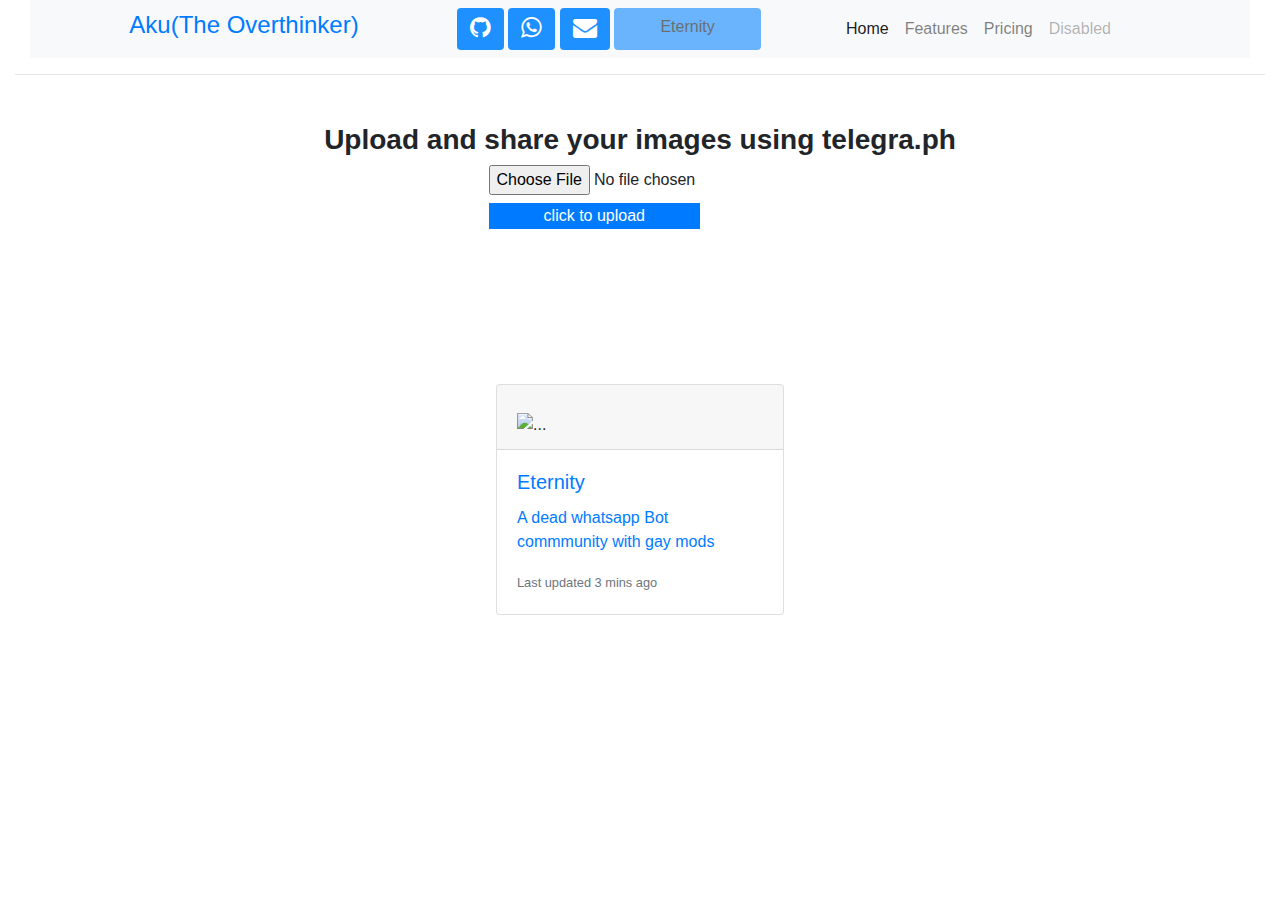
==== index.html @ 88d687d2 "h," ====
<!doctype html>

<html>
    <head>
        <meta http-equiv="X-UA-Compatible" content="IE=edge">
		<meta name="viewport" content="width=device-width, initial-scale=1">
		<meta charset="utf-8">
        <link rel="stylesheet" href="site.css" src="site.css">
        <link rel="stylesheet" href="https://cdnjs.cloudflare.com/ajax/libs/font-awesome/4.7.0/css/font-awesome.min.css">
        <link rel="stylesheet" href="https://cdn.jsdelivr.net/npm/bootstrap@4.0.0/dist/css/bootstrap.min.css" integrity="sha384-Gn5384xqQ1aoWXA+058RXPxPg6fy4IWvTNh0E263XmFcJlSAwiGgFAW/dAiS6JXm" crossorigin="anonymous">
        <title>Upload image to https://telegra.ph/</title>
        </head>
        <body>
            <div class="container-fluid">
                <div class="col-md-12">
                    <nav class="navbar navbar-expand-lg navbar-light bg-light">
                        <div class="colm-md-4">
                            <button class="navbar-toggler" type="button" data-toggle="collapse" data-target="#navbarNavAltMarkup" aria-controls="navbarNavAltMarkup" aria-expanded="false" aria-label="Toggle navigation">
                                <span class="navbar-toggler-icon"></span>
                            </button>
                        </div>
                        <div class="col-md-4">
                            <a class="navbar-" href="#"><h4 class="text-center">Aku(The Overthinker)</h4></a>
                        </div>
                        <div class="col-md-4">
                            <a class="btn" href="https://github.com/orgs/EternityBots/repositories">
                                <i class="fa fa-github" style="font-size:24px"></i>
                            </a>
                            <a class="btn" href="https://chat.whatsapp.com/JCCZPbPUbM1536n62zSFZi">
                                <i class="fa fa-whatsapp" href="#" style="font-size:24px"></i>
                            </a>
                            <a class="btn" href="mailto:aliwadood561@gmail.com" >
                                <i class="fa fa-envelope" href="#" style="font-size:24px"></i>
                            </a>
                            <a class="btn eternity disabled">Eternity</a>
                        </div>
                        <div class="collapse navbar-collapse" id="navbarNavAltMarkup">
                            <div class="navbar-nav">
                                <a class="nav-item nav-link active" href="#">Home <span class="sr-only">(current)</span></a>
                                <a class="nav-item nav-link" href="#">Features</a>
                                <a class="nav-item nav-link" href="#">Pricing</a>
                                <a class="nav-item nav-link disabled" href="#">Disabled</a>
                            </div>
                        </div>
                    </nav>
                </div>
                <!-- row 2 -->
                <hr>
                <div class="text-center mt-5">
                    <div><h3><b>Upload and share your images using telegra.ph</b></h3></div>
                </div>
                <div class="container-fluid text-center">
                    <div class="col-md-12">
                        <form method="post" action="https://telegra.ph/upload" enctype="multipart/form-data" target="_blank">
                            <label for="select-file">
                               <div class="col-md-6">
                                <input 
                                type="file" 
                                name="file0" 
                                id="select-file">
                               </div>
                               <div class="col-md-6">
                                <input 
                                value="click to upload" 
                                type="submit"
                                class="mt-2 mr-3 bg-primary text-white"
                                style="border: 1px blue; width: 155%;">
                               </div>

                            </label>
                        </form>
                    </div>
                </div>
                <div class="row mt-5">
                    <div class="col-md-3 col-sm-3 col-xs-3"></div>
                    <div class="col-md-6 col-sm-6 col-xs-6"></div>
                    <div class="col-md-3 col-sm-3 col-xs-3"></div>
                </div>
                <div class="row mt-5">
                    <div class="col-md-3 col-sm-3 col-xs-3"></div>
                    <div class="col-md-6 col-sm-6 col-xs-6"></div>
                    <div class="col-md-3 col-sm-3 col-xs-3"></div>
                </div>
                <div class="row mt-5">
                    <div class="col-md-3 col-sm-3 col-xs-3"></div>
                    <div class="col-md-6 col-sm-6 col-xs-6"></div>
                    <div class="col-md-3 col-sm-3 col-xs-3"></div>
                </div>
                
                
                    <div class="card border- mb-3 card" style="max-width: 18rem;">
                        <div class="card-header"><img src="https://telegra.ph/file/366eaf7b914a76259b7e6.jpg" class="mt-3 img-fluid rounded-start" alt="..."></div>
                        <div class="card-body text-primary">
                          <h5 class="card-title">Eternity</h5>
                          <p class="card-text">A dead whatsapp Bot commmunity with gay mods</p>
                          <p class="card-text"><small class="text-muted">Last updated 3 mins ago</small></p>
                        </div>
                      </div>
                      
                      
            
            </div> 

        <!-- <h1>Upload image to https://telegra.ph/</h1>
        <hr/>

		<div class="container">
            <form method="post" action="https://telegra.ph/upload" enctype="multipart/form-data" target="_blank">
                <label for="select-file">Select Image(<5M):</label>
                <input id="select-file" name="file0" type="file">
                <input value="click to upload" type="submit">
            </form>
		</div>
        
        <hr/>
        <div>
        <p>The url of the image below is <strong>https://telegra.ph/file/cad7038fe82e47f79c609.jpg<strong> </p>
        <img src="https://telegra.ph/file/cad7038fe82e47f79c609.jpg" width=100%>
        </div> -->

	</body>
</html>
---- site.css ----
input:hover {
    color: aqua;
}
.card {
    margin: 0 auto; /* Added */
    float: none; /* Added */
    margin-bottom: 10px; /* Added */
}
/* Style buttons */
.btn {
    background-color: DodgerBlue; /* Blue background */
    border: none; /* Remove borders */
    color: white; /* White text */
    padding: 8px 10px; /* Some padding */
    font-size: 10px; /* Set a font size */
    cursor: pointer; /* Mouse pointer on hover */
}
/* Darker background on mouse-over */
.btn:hover {
    background-color: RoyalBlue;
}
.eternity{
    height: 42px; 
    width: 40%; 
    
}
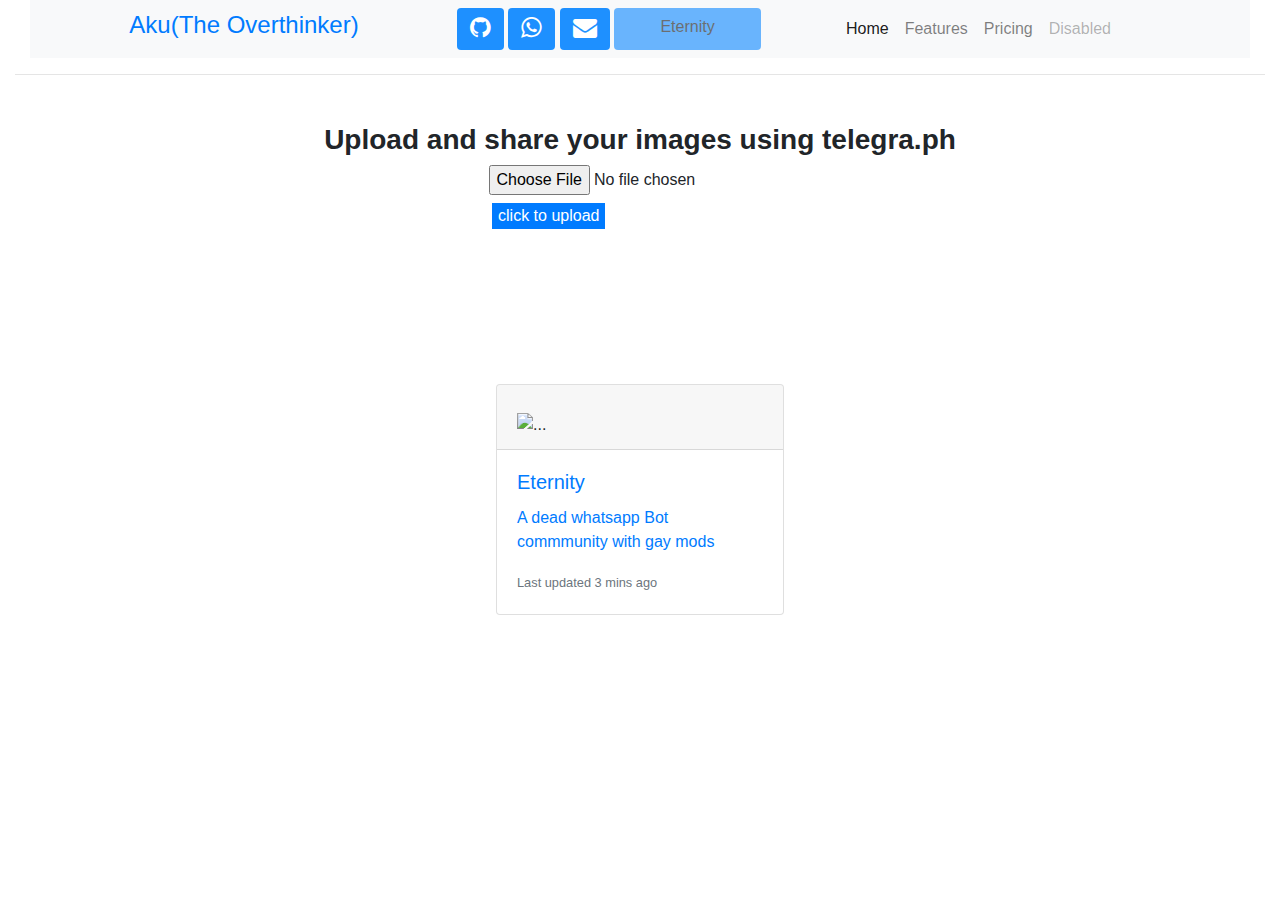
==== commit bea7e6af: "ara ara" ====
--- a/index.html
+++ b/index.html
@@ -10,6 +10,7 @@
         <link rel="stylesheet" href="https://cdnjs.cloudflare.com/ajax/libs/font-awesome/4.7.0/css/font-awesome.min.css">
         <link rel="stylesheet" href="https://cdn.jsdelivr.net/npm/bootstrap@4.0.0/dist/css/bootstrap.min.css" integrity="sha384-Gn5384xqQ1aoWXA+058RXPxPg6fy4IWvTNh0E263XmFcJlSAwiGgFAW/dAiS6JXm" crossorigin="anonymous">
         <title>Upload image to https://telegra.ph/</title>
+        <link rel = "icon" href="https://cdn3.vectorstock.com/i/1000x1000/41/57/monogram-letters-initial-logo-design-aku-vector-28284157.jpg" type = "image/x-icon">
         </head>
         <body>
             <div class="container-fluid">
@@ -65,7 +66,7 @@
                                 value="click to upload" 
                                 type="submit"
                                 class="mt-2 mr-3 bg-primary text-white"
-                                style="border: 1px blue; width: 155%;">
+                                style="border: 1px blue; width: auto;">
                                </div>
 
                             </label>
